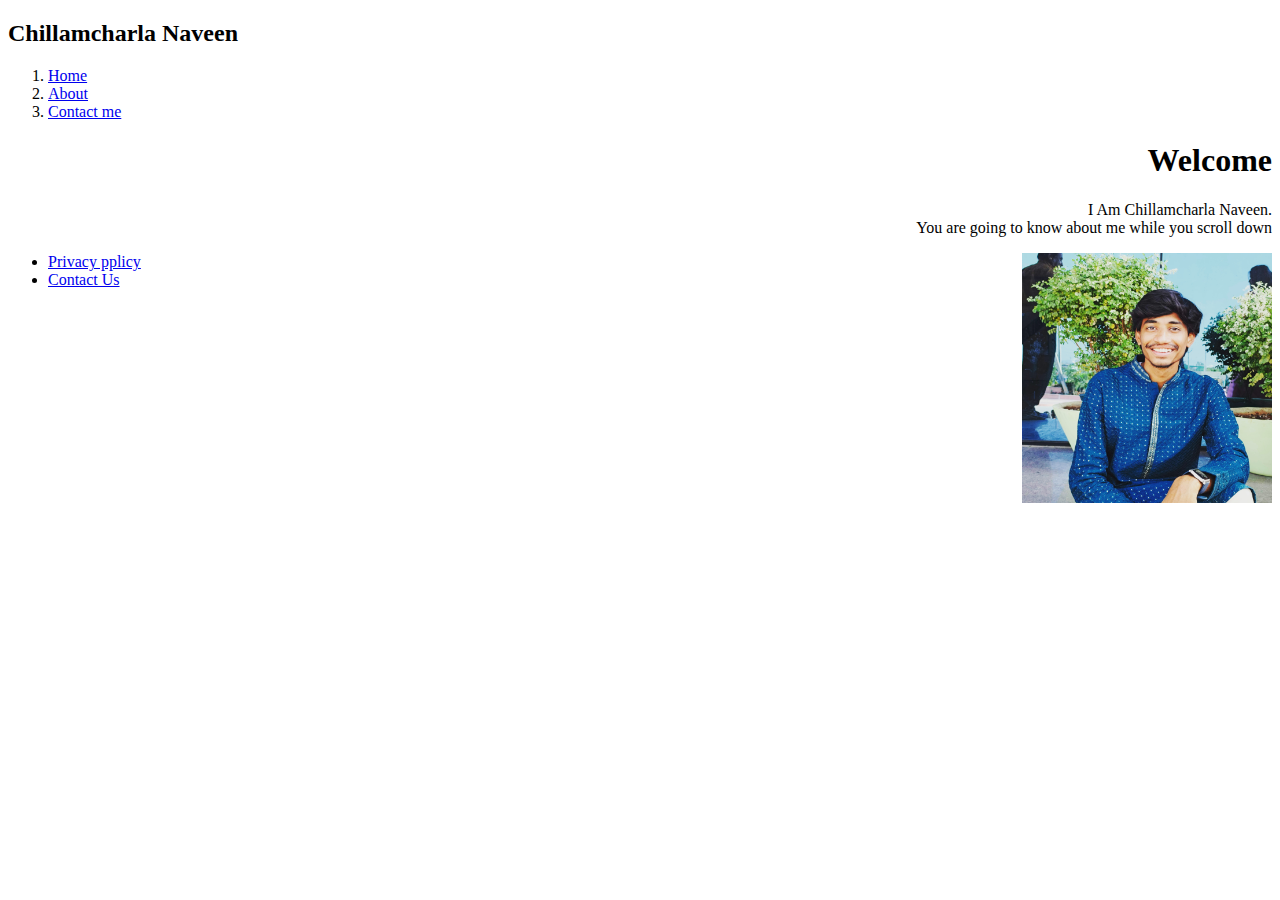
==== home.html @ d4ae17bc "Create home.html" ====
<!DOCTYPE html>
<html lang="en"> 
    <head>
        <meta charset="UTF-8">
        <meta name="viewport" content="width=device-width, initial-scale=1.0" />
        <meta http-equiv="X-UA-Compatible" content="ie=edge" />       
        <title>Ch. Naveen Protfolio</title>
        <link rel="stylesheet" type="text/css" href="style.css">
        <!--Linking html to a external css file -->
        
    </head> 
    <header>
            <h2 >Chillamcharla Naveen </h2>
            <nav class="navbar">
                <ol class="nav-links">
                    <li><a href="/index.html">Home</a></li>
                    <li><a href="/about">About</a></li>
                    <li><a href="/contact">Contact me</a></li>
                    <!--navigation links-->
                </ol>
            </nav>
           
        </header>
    <body>
       
            <main>
                <div align="right">
                    <section class="s1">
                        <h1>Welcome</h1>
                        <p> I Am Chillamcharla Naveen. <br>You are going to know about me while you scroll down </p>
                        <!-- Additional content to be added-->
                        
                    </section>
                </div>
                
                <section class="s2"><img src="images\IMG_20240512_065625_339.jpg"  class="image1" width="250px" align="right"></section>
                    
    
            </main>
    
            
    </body>
    
        <footer>
            <nav>
                <ul>
                    <li><a href="/Privacy">Privacy pplicy</a></li>
                    <li><a href="contact">Contact Us</a></li>
                </ul>
            </nav>
        </footer>
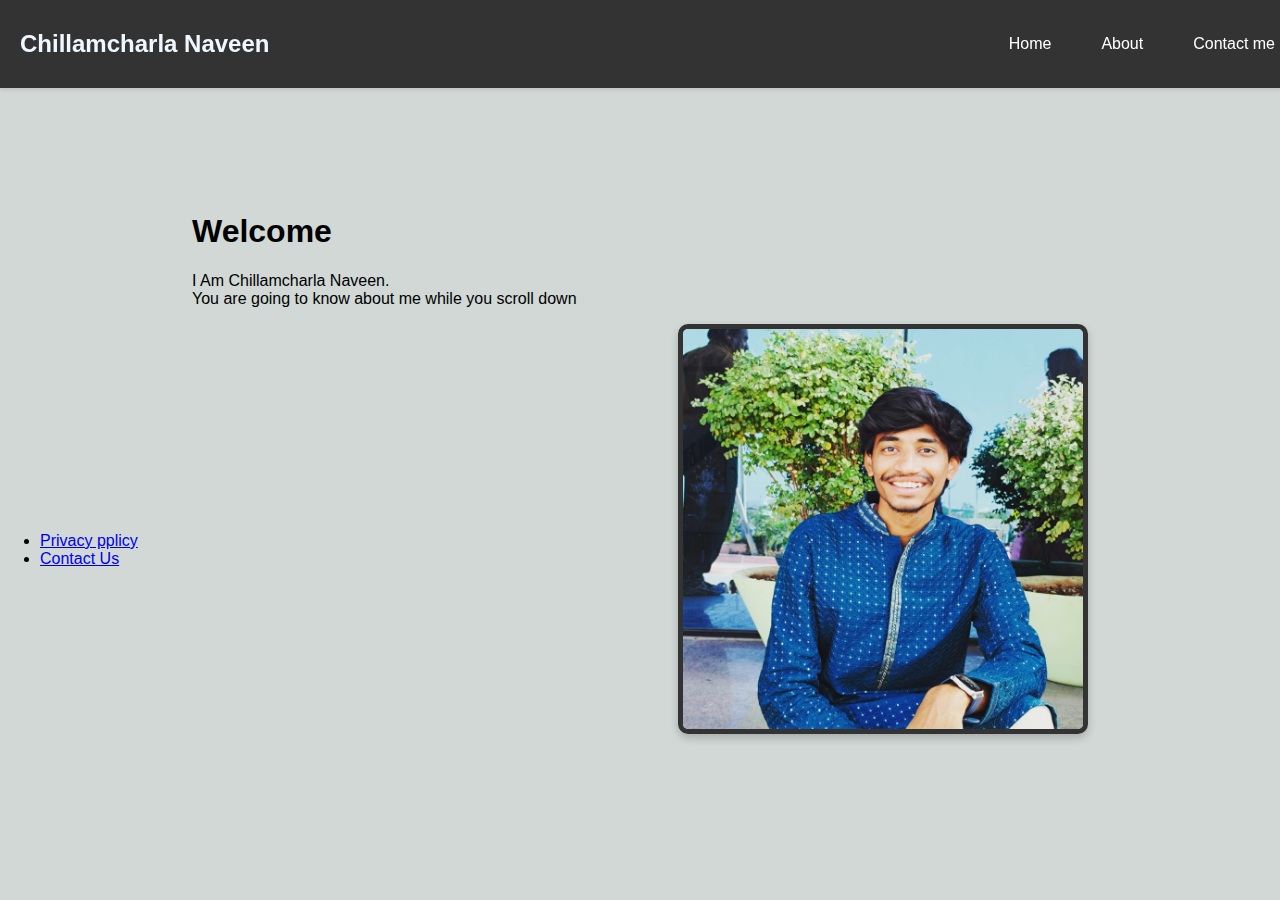
==== commit 027800e2: "commit" ====
--- a/home.html
+++ b/home.html
@@ -13,7 +13,7 @@
             <h2 >Chillamcharla Naveen </h2>
             <nav class="navbar">
                 <ol class="nav-links">
-                    <li><a href="/index.html">Home</a></li>
+                    <li><a href="/home.html">Home</a></li>
                     <li><a href="/about">About</a></li>
                     <li><a href="/contact">Contact me</a></li>
                     <!--navigation links-->
--- a/style.css
+++ b/style.css
@@ -0,0 +1,90 @@
+body {
+    background-color: rgb(209, 216, 214);
+    margin: 0;
+    font-family: Arial, sans-serif;
+}/* 1. Reset default margin and set a font for the body */
+
+/* 2. Style the header to make it fixed at the top, full width, with a background color */
+header {
+    width: 100%; /* Make the header full width */
+    background-color: #333; /* Set a dark background color */
+    position: fixed; /* Fix the header at the top of the page */
+    top: 0; /* Align the header to the top */
+    left: 0; /* Align the header to the left */
+    display: flex; /* Use flexbox for layout */
+    justify-content: space-between; /* Align child items (nav) to the right */
+    align-items: center;
+    padding: 10px 20px; /* Add padding inside the header */
+    box-shadow: 0 2px 4px rgba(33, 33, 33, 0.1); /* Add a subtle shadow for depth */
+    white-space: nowrap;
+    z-index: 100; /* Ensure header stays on top */
+}
+h2{
+    color:aliceblue;
+}
+
+/* 3. Style the navbar container */
+.navbar {
+    display: flex; /* Use flexbox for layout */
+    justify-content: flex-end; /* Align child items (ul) to the right */
+    align-items: center; /* Vertically center child items */
+    width: 100%; /* Make the navbar full width within the header */
+}
+
+/* 4. Style the unordered list to remove default styling and align items horizontally */
+.nav-links {
+    list-style: none; /* Remove default list bullets */
+    margin: 0; /* Remove default margin */
+    padding: 0; /* Remove default padding */
+    display: flex; /* Display list items in a row */
+}
+
+/* 5. Style each list item */
+.nav-links li {
+    margin: 0 10px; /* Add horizontal space between list items */
+}
+
+/* 6. Style the links */
+.nav-links a {
+    text-decoration: none; /* Remove the default underline from links */
+    color: white; /* Set the text color to white */
+    padding: 10px 15px; /* Add padding inside the links */
+    border-radius: 5px; /* Round the corners slightly */
+    transition: background-color 0.3s; /* Smooth transition for hover effect */
+}
+
+/* 7. Add a hover effect for the links */
+.nav-links a:hover {
+    background-color: #575757; /* Change background color on hover */
+}
+main{
+    padding: 15%;
+}
+.image1{
+    width: 100%;
+    max-width: 400px; /* Adjust the maximum width */
+    height: 1000; /* Maintain aspect ratio */
+    border: 5px solid #333; /* Add a border */
+    border-radius: 10px; /* Rounded corners */
+    box-shadow: 0 4px 8px rgba(0, 0, 0, 0.2); /* Add a shadow */
+    
+}
+.header-right {
+    float: right;
+  }
+@media screen and (max-width: 500px) {
+    .header a {
+      float: none;
+      display: block;
+      text-align: left;
+    }
+    .header-right {
+      float: none;
+    }
+  }
+.s1{
+    text-align: left;
+}
+.s2{
+    background: scroll;
+}